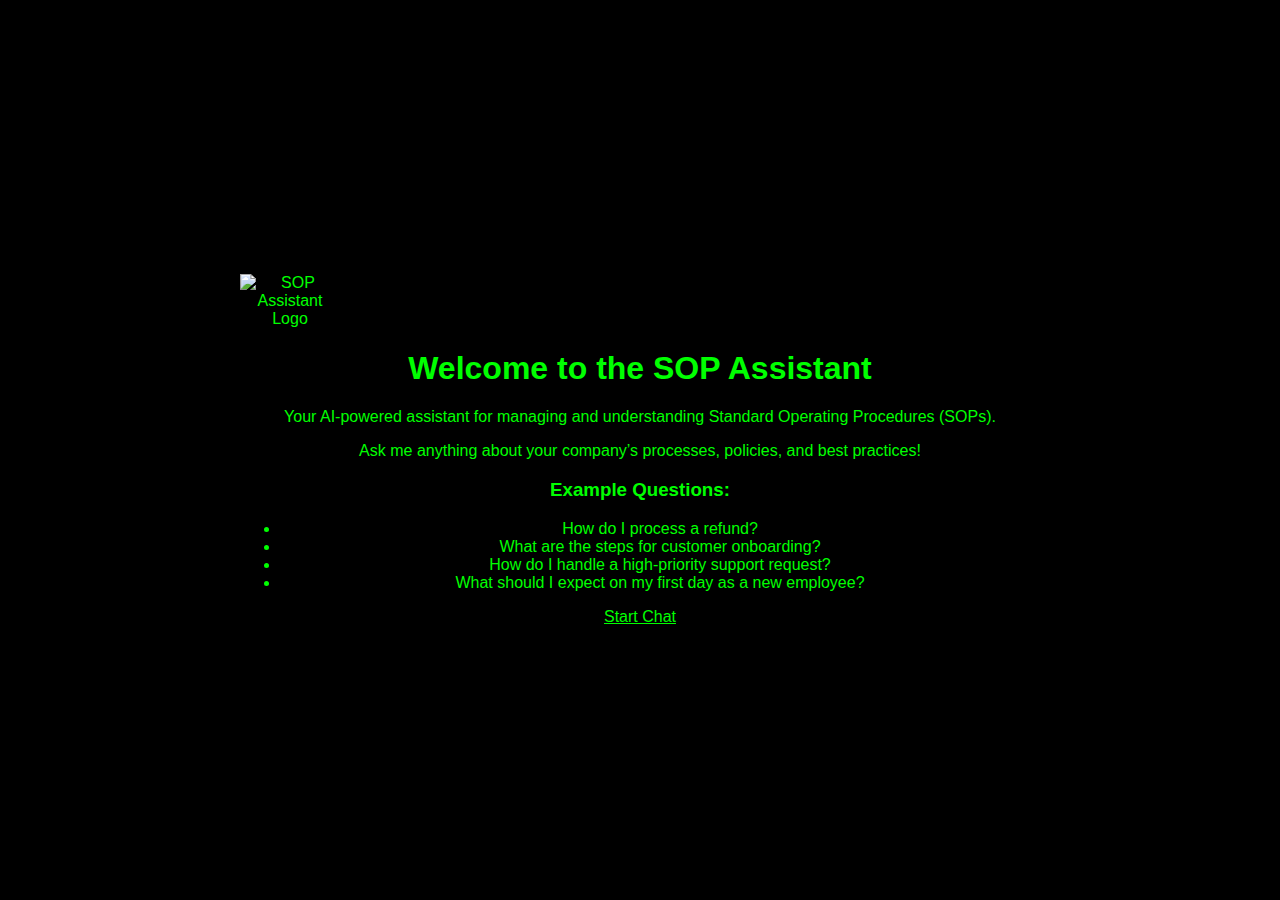
==== index.html @ 2c27821b "Moved index.html to root and fixed paths" ====
<!DOCTYPE html>
<html lang="en">
<head>
    <meta charset="UTF-8">
    <meta name="viewport" content="width=device-width, initial-scale=1.0">
    <title>SOP Assistant</title>
    <link rel="stylesheet" href="styles/styles.css">

   
</head>
<body>
    <div class="container">
        <img src="SOP Bot Logo.png" alt="SOP Assistant Logo" class="chatbot-logo">


        <h1>Welcome to the SOP Assistant</h1>
        <p>Your AI-powered assistant for managing and understanding Standard Operating Procedures (SOPs).</p>
        <p>Ask me anything about your company’s processes, policies, and best practices!</p>
        
        <h3>Example Questions:</h3>
        <ul>
            <li>How do I process a refund?</li>
            <li>What are the steps for customer onboarding?</li>
            <li>How do I handle a high-priority support request?</li>
            <li>What should I expect on my first day as a new employee?</li>
        </ul>
        
        <a href="Public/home.html" class="start-chat-button">Start Chat</a> <!-- Corrected home.html path -->
    </div>
</body>
</html>
---- styles/styles.css ----
body {
    font-family: 'Inter', sans-serif;
    background-color: #000 !important; /* BLACK background */
    color: #0f0 !important; /* Neon Green */
    margin: 0;
    padding: 0;
    display: flex;
    flex-direction: column;
    align-items: center;
    justify-content: center;
    min-height: 100vh;
}

/* Consistent Text Styling */
h1, h3, p, ul li, a {
    color: #0f0 !important; /* Neon Green */
}

/* Sidebar Header (Logo Placement) */
.sidebar-header {
    display: flex;
    align-items: center;
    justify-content: center;
    padding: 15px;
    background-color: #000; /* Black Background */
    border-bottom: 1px solid #0f0; /* Green separator line */
}

/* Properly Sized Logo */
.chatbot-logo {
    max-width: 100px; /* Adjust size */
    height: auto;
    margin-bottom: 10px;
    display: block;
}

/* Smaller logo for mobile screens */
@media (max-width: 768px) {
    .chatbot-logo {
        max-width: 80px;
    }
}

/* Sidebar Footer */
.sidebar-footer {
    display: flex;
    align-items: center;
    justify-content: center;
    background: #000; /* Black background for footer */
    padding: 10px;
}

/* User Profile Image */
.user-info img {
    max-width: 80px;
    height: auto;
    border-radius: 50%;
}

/* Start Chat Button */
.new-chat-button {
    background-color: #0f0;
    color: black;
    padding: 10px 15px;
    border: none;
    cursor: pointer;
    margin-bottom: 10px;
    text-align: center;
}

/* Main Content Container */
.container {
    width: 90%;
    max-width: 800px;
    text-align: center;
}

/* Mobile Responsiveness */
@media (max-width: 768px) {
    .container {
        width: 95%;
    }

    .chatbot-logo {
        max-width: 100px;
    }

    h1 {
        font-size: 20px;
    }

    p {
        font-size: 16px;
    }
}

/* Improve Text Contrast */
.user-info span {
    color: #0f0; /* Neon Green */
    font-weight: bold;
    font-size: 1.2em;
}
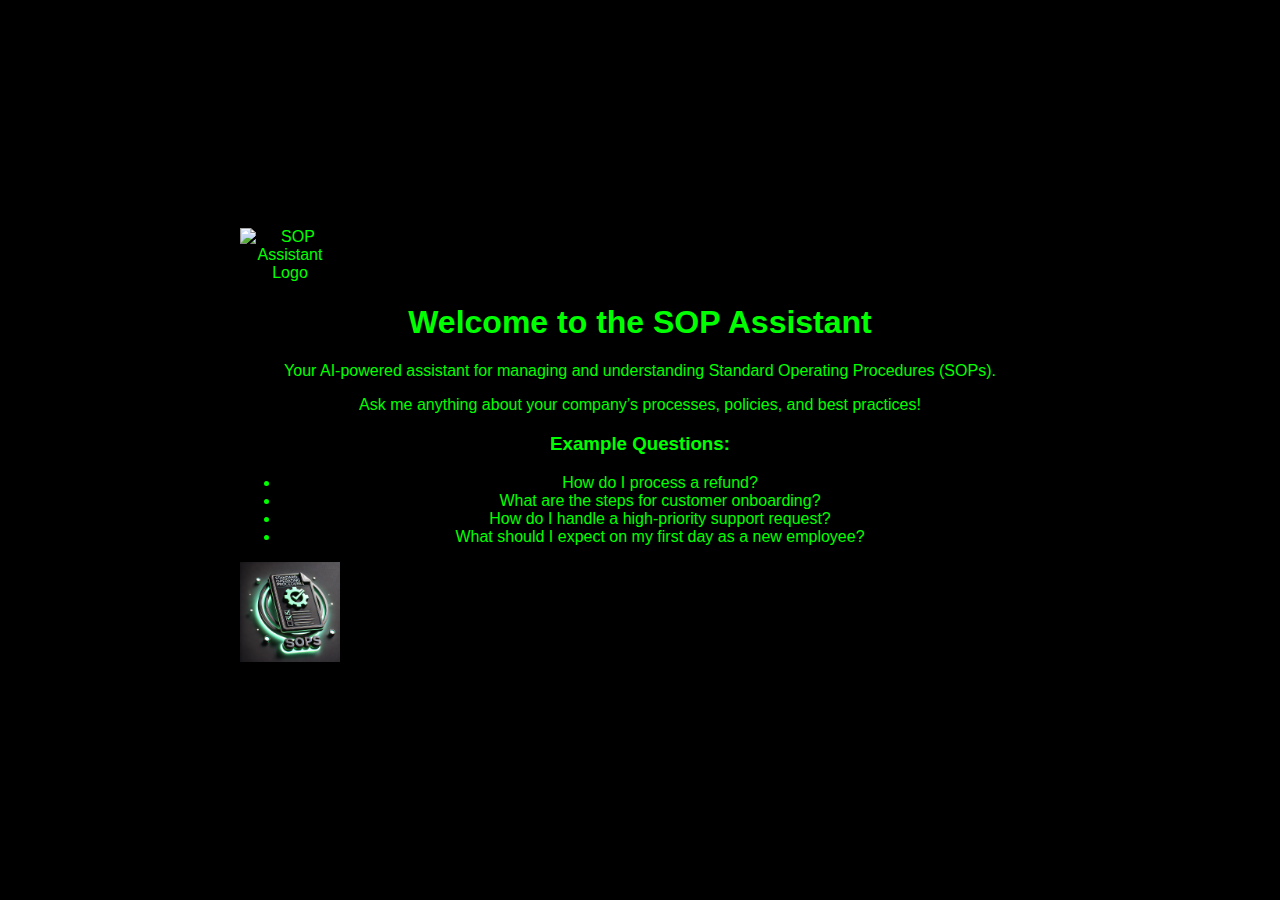
==== commit 5022f259: "updated" ====
--- a/index.html
+++ b/index.html
@@ -26,7 +26,7 @@
             <li>What should I expect on my first day as a new employee?</li>
         </ul>
         
-        <a href="Public/home.html" class="start-chat-button">Start Chat</a> <!-- Corrected home.html path -->
+        <img src="./Public/SOP Bot Logo.png" alt="SOP Assistant Logo" class="chatbot-logo">
     </div>
 </body>
 </html>
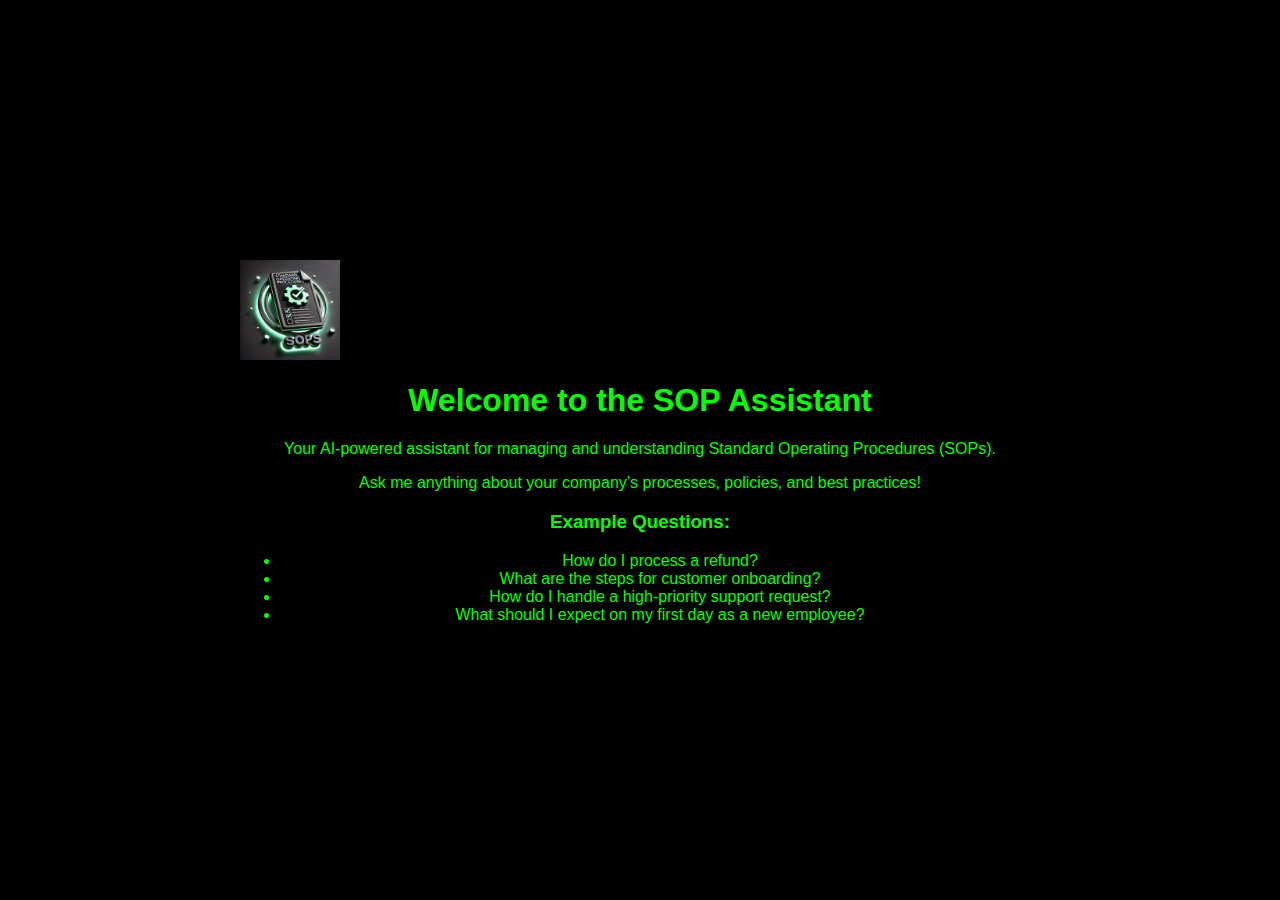
==== commit 7b8b912e: "Moved logo to top of sidebar and updated image path" ====
--- a/index.html
+++ b/index.html
@@ -11,7 +11,7 @@
 </head>
 <body>
     <div class="container">
-        <img src="SOP Bot Logo.png" alt="SOP Assistant Logo" class="chatbot-logo">
+        <img src="./Public/SOP Bot Logo.png" alt="SOP Assistant Logo" class="chatbot-logo">
 
 
         <h1>Welcome to the SOP Assistant</h1>
@@ -26,7 +26,6 @@
             <li>What should I expect on my first day as a new employee?</li>
         </ul>
         
-        <img src="./Public/SOP Bot Logo.png" alt="SOP Assistant Logo" class="chatbot-logo">
     </div>
 </body>
 </html>
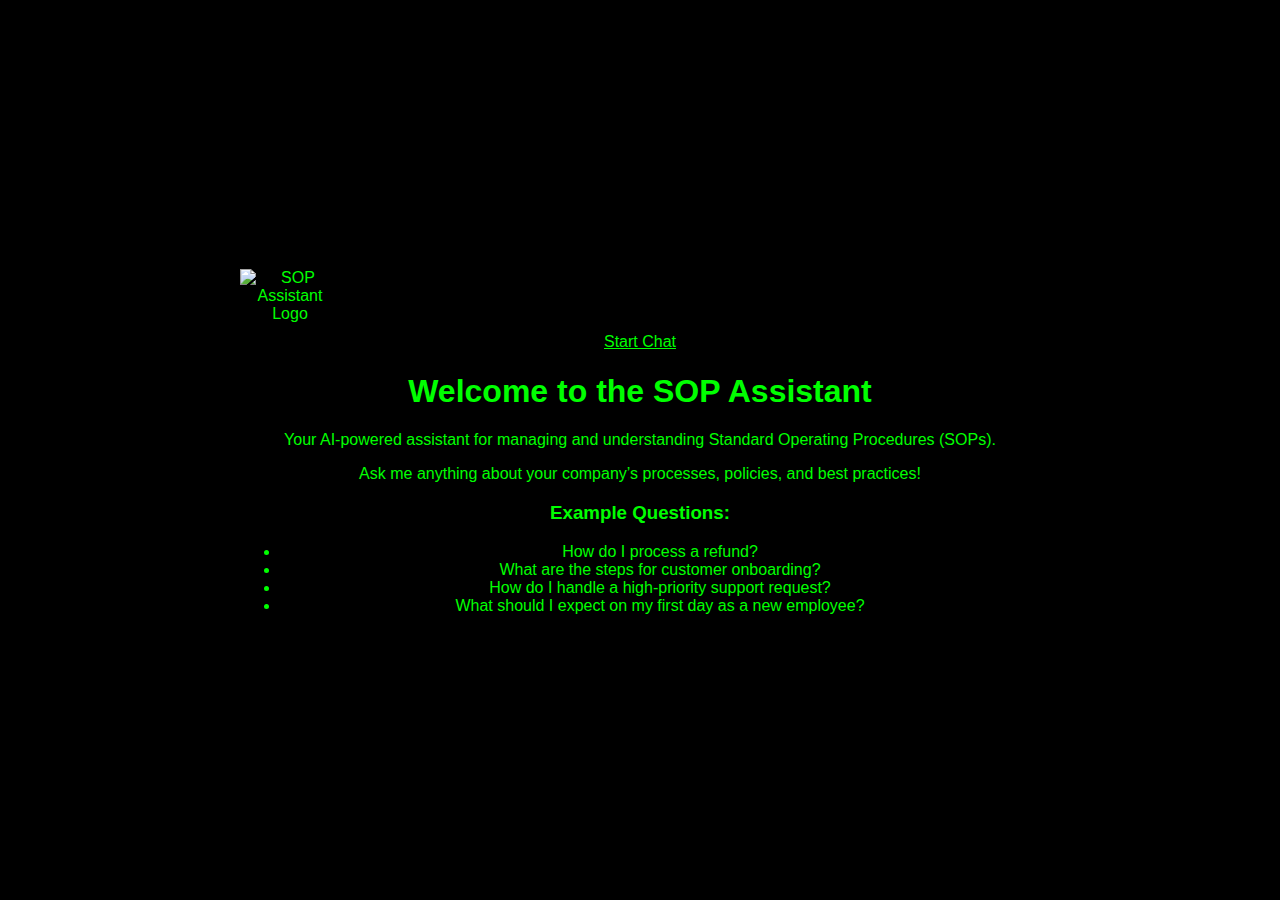
==== commit 8533f20b: "Fixed sidebar layout and logo placement" ====
--- a/index.html
+++ b/index.html
@@ -11,8 +11,9 @@
 </head>
 <body>
     <div class="container">
-        <img src="./Public/SOP Bot Logo.png" alt="SOP Assistant Logo" class="chatbot-logo">
-
+        <img src="SOP Bot Logo.png" alt="SOP Assistant Logo" class="chatbot-logo">
+        <a href="Public/home.html" class="start-chat-button">Start Chat</a>
+        
 
         <h1>Welcome to the SOP Assistant</h1>
         <p>Your AI-powered assistant for managing and understanding Standard Operating Procedures (SOPs).</p>
